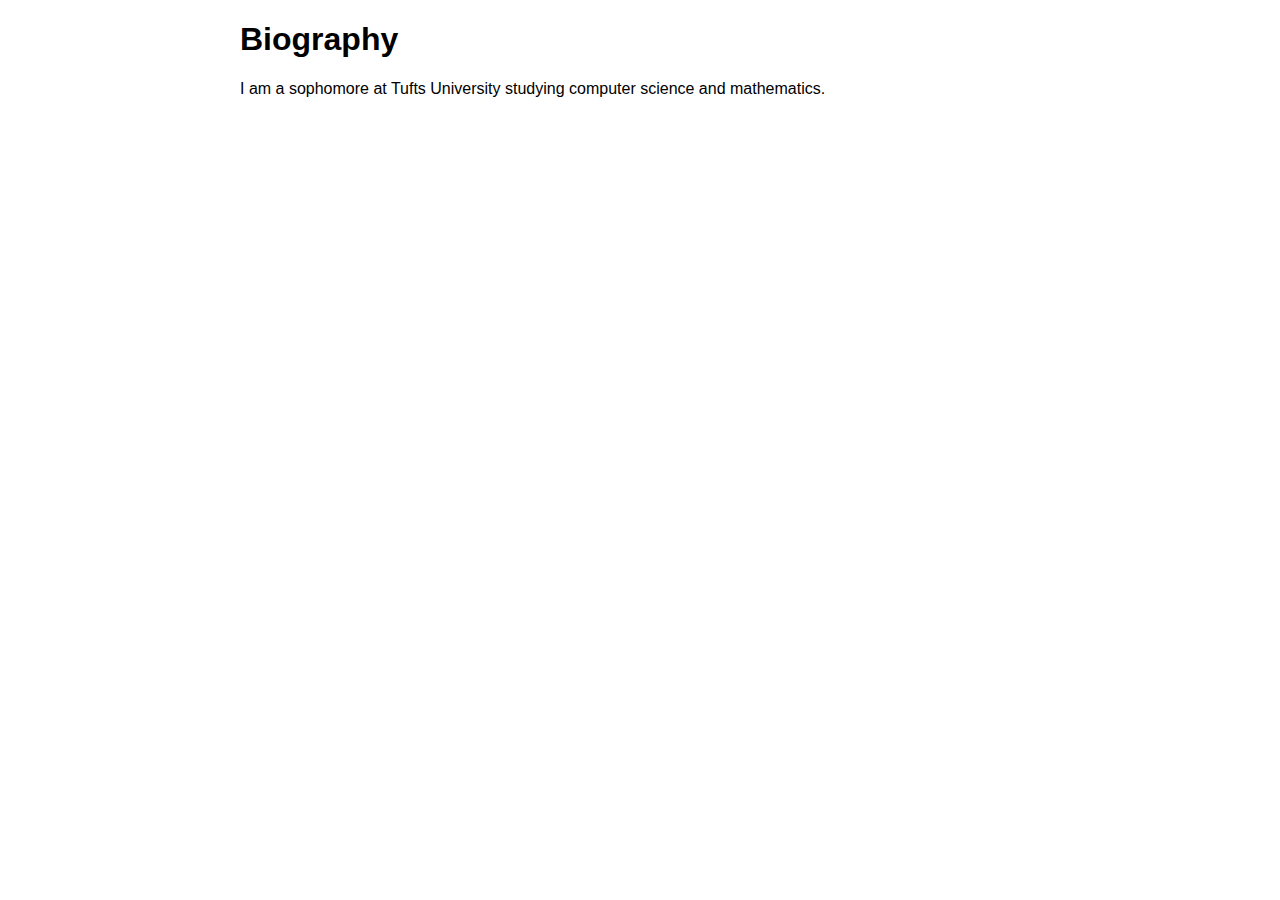
==== bio.html @ c43688af "Added basic bio" ====
<!DOCTYPE html>
<html>
<head>
    <meta charset="utf-8">
    <link rel="stylesheet" href="general-style.css">
    <title>Biography</title>
</head>

<body>
<h1>Biography</h1>

<p> I am a sophomore at Tufts University studying computer science and mathematics.
</p>

</body>
</html>
---- general-style.css ----
/* General style for jconroy14.github.io */

* {
    font-family: sans-serif;
}

div, span, p {
    font-size: 16px;
}

body {
    max-width: 800px;
    margin: auto;
}

.title {
    text-align: center;
}
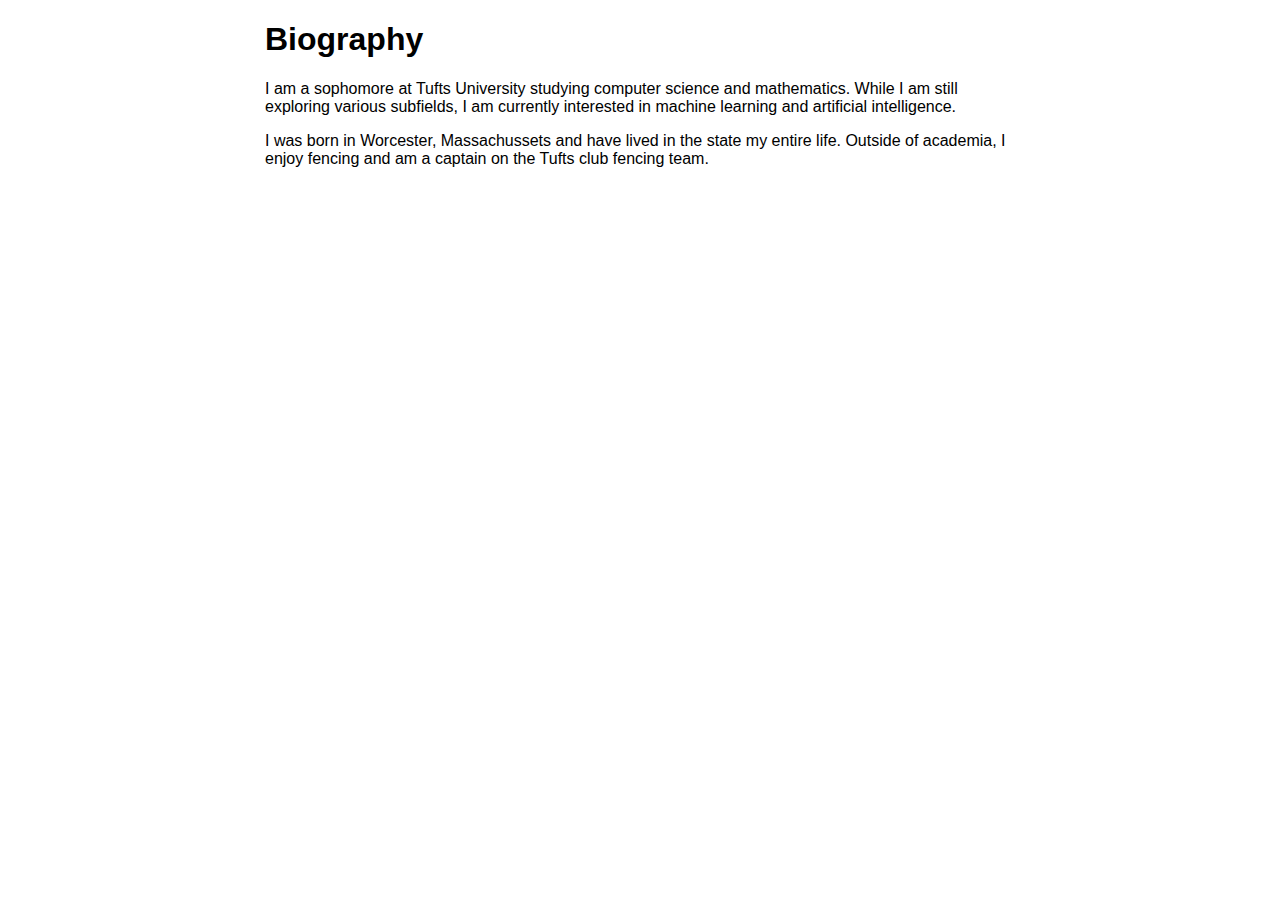
==== commit 41db931d: "Improved bio and added styling to index.html" ====
--- a/bio.html
+++ b/bio.html
@@ -10,7 +10,13 @@
 <h1>Biography</h1>
 
 <p> I am a sophomore at Tufts University studying computer science and mathematics.
+    While I am still exploring various subfields, I am currently interested
+    in machine learning and artificial intelligence.
 </p>
 
+<p> I was born in Worcester, Massachussets and have lived in the state my
+    entire life. Outside of academia, I enjoy fencing and am a captain on
+    the Tufts club fencing team.
+</p>
 </body>
 </html>--- a/general-style.css
+++ b/general-style.css
@@ -9,7 +9,7 @@
 }
 
 body {
-    max-width: 800px;
+    max-width: 750px;
     margin: auto;
 }
 
